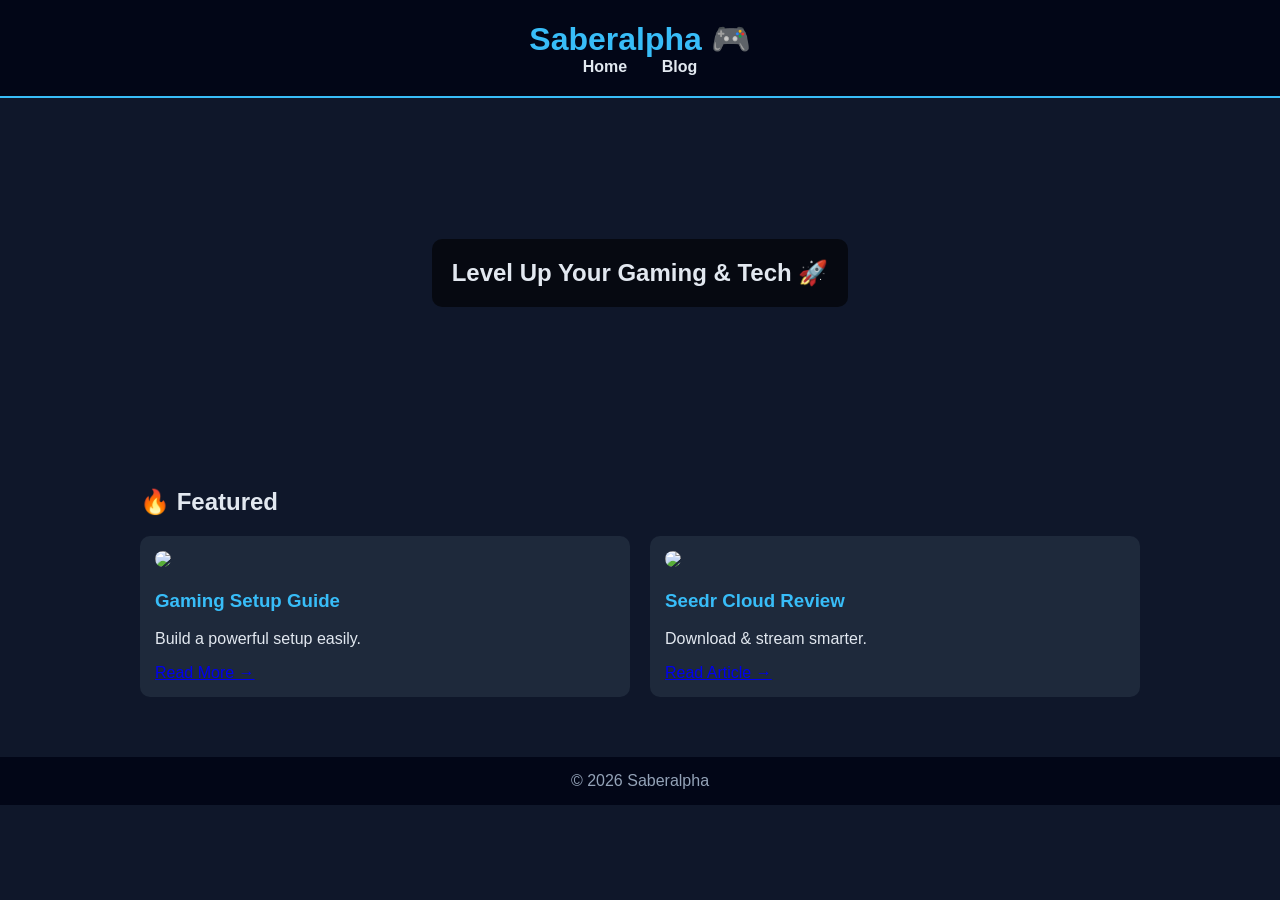
==== index.html @ d57da2e2 "Create index.html" ====
<!DOCTYPE html>
<html lang="en">
<head>
<meta charset="UTF-8">
<meta name="viewport" content="width=device-width, initial-scale=1.0">
<title>Saberalpha | Gaming & Tech</title>

<style>
body {margin:0;font-family:Arial;background:#0f172a;color:#e2e8f0;}
header {background:#020617;padding:20px;text-align:center;border-bottom:2px solid #38bdf8;}
header h1 {margin:0;color:#38bdf8;}
nav a {color:#e2e8f0;margin:0 15px;text-decoration:none;font-weight:bold;}
nav a:hover {color:#22c55e;}

.hero {
background:url('https://picsum.photos/1200/400?random=1') center/cover no-repeat;
height:350px;display:flex;align-items:center;justify-content:center;
}
.hero h2 {background:rgba(0,0,0,0.6);padding:20px;border-radius:10px;}

.container {max-width:1000px;margin:auto;padding:20px;}

.cards {display:grid;grid-template-columns:repeat(auto-fit,minmax(250px,1fr));gap:20px;}

.card {background:#1e293b;padding:15px;border-radius:10px;}
.card img {width:100%;border-radius:8px;}
.card h3 {color:#38bdf8;}

footer {text-align:center;padding:15px;background:#020617;margin-top:40px;color:#94a3b8;}
</style>
</head>

<body>

<header>
<h1>Saberalpha 🎮</h1>
<nav>
<a href="index.html">Home</a>
<a href="blogs.html">Blog</a>
</nav>
</header>

<section class="hero">
<h2>Level Up Your Gaming & Tech 🚀</h2>
</section>

<div class="container">

<h2>🔥 Featured</h2>

<div class="cards">

<div class="card">
<img src="https://picsum.photos/400/250?random=2">
<h3>Gaming Setup Guide</h3>
<p>Build a powerful setup easily.</p>
<a href="blogs.html">Read More →</a>
</div>

<div class="card">
<img src="https://picsum.photos/400/250?random=3">
<h3>Seedr Cloud Review</h3>
<p>Download & stream smarter.</p>
<a href="blogs.html">Read Article →</a>
</div>

</div>

</div>

<footer>
© 2026 Saberalpha
</footer>

</body>
</html>
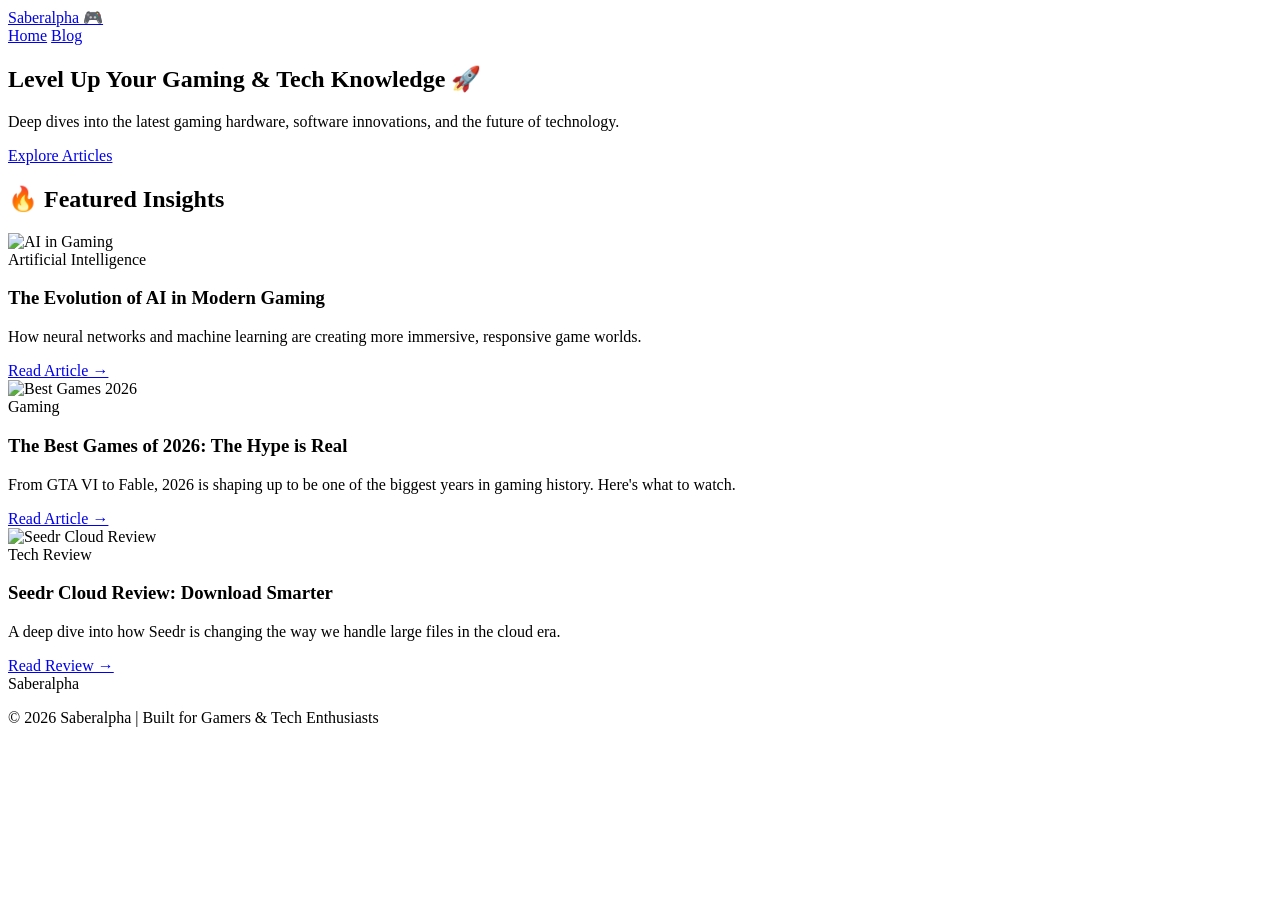
==== commit 96307dbc: "Update index.html" ====
--- a/index.html
+++ b/index.html
@@ -1,76 +1,90 @@
 <!DOCTYPE html>
 <html lang="en">
+
 <head>
-<meta charset="UTF-8">
-<meta name="viewport" content="width=device-width, initial-scale=1.0">
-<title>Saberalpha | Gaming & Tech</title>
-
-<style>
-body {margin:0;font-family:Arial;background:#0f172a;color:#e2e8f0;}
-header {background:#020617;padding:20px;text-align:center;border-bottom:2px solid #38bdf8;}
-header h1 {margin:0;color:#38bdf8;}
-nav a {color:#e2e8f0;margin:0 15px;text-decoration:none;font-weight:bold;}
-nav a:hover {color:#22c55e;}
-
-.hero {
-background:url('https://picsum.photos/1200/400?random=1') center/cover no-repeat;
-height:350px;display:flex;align-items:center;justify-content:center;
-}
-.hero h2 {background:rgba(0,0,0,0.6);padding:20px;border-radius:10px;}
-
-.container {max-width:1000px;margin:auto;padding:20px;}
-
-.cards {display:grid;grid-template-columns:repeat(auto-fit,minmax(250px,1fr));gap:20px;}
-
-.card {background:#1e293b;padding:15px;border-radius:10px;}
-.card img {width:100%;border-radius:8px;}
-.card h3 {color:#38bdf8;}
-
-footer {text-align:center;padding:15px;background:#020617;margin-top:40px;color:#94a3b8;}
-</style>
+    <meta charset="UTF-8">
+    <meta name="viewport" content="width=device-width, initial-scale=1.0">
+    <title>Saberalpha | Modern Gaming & Tech Insights</title>
+    <link rel="preconnect" href="https://fonts.googleapis.com">
+    <link rel="preconnect" href="https://fonts.gstatic.com" crossorigin>
+    <link href="https://fonts.googleapis.com/css2?family=Inter:wght@400;500;700;800&display=swap" rel="stylesheet">
+    <link rel="stylesheet" href="style.css">
 </head>
 
 <body>
 
-<header>
-<h1>Saberalpha 🎮</h1>
-<nav>
-<a href="index.html">Home</a>
-<a href="blogs.html">Blog</a>
-</nav>
-</header>
+    <header>
+        <div class="container">
+            <nav>
+                <a href="index.html" class="logo">Saberalpha 🎮</a>
+                <div class="nav-links">
+                    <a href="index.html">Home</a>
+                    <a href="blogs.html">Blog</a>
+                </div>
+            </nav>
+        </div>
+    </header>
 
-<section class="hero">
-<h2>Level Up Your Gaming & Tech 🚀</h2>
-</section>
+    <main>
+        <section class="hero">
+            <div class="container">
+                <h1>Level Up Your Gaming & Tech Knowledge 🚀</h1>
+                <p>Deep dives into the latest gaming hardware, software innovations, and the future of technology.</p>
+                <a href="blogs.html" class="btn">Explore Articles</a>
+            </div>
+        </section>
 
-<div class="container">
+        <section class="container">
+            <h2 class="section-title">🔥 Featured Insights</h2>
 
-<h2>🔥 Featured</h2>
+            <div class="cards">
 
-<div class="cards">
+                <article class="card">
+                    <img src="https://images.unsplash.com/photo-1542751371-adc38448a05e?auto=format&fit=crop&w=800&q=80"
+                        alt="AI in Gaming">
+                    <div class="card-content">
+                        <span class="card-tag">Artificial Intelligence</span>
+                        <h3>The Evolution of AI in Modern Gaming</h3>
+                        <p>How neural networks and machine learning are creating more immersive, responsive game worlds.
+                        </p>
+                        <a href="ai-in-gaming.html" class="read-more">Read Article →</a>
+                    </div>
+                </article>
 
-<div class="card">
-<img src="https://picsum.photos/400/250?random=2">
-<h3>Gaming Setup Guide</h3>
-<p>Build a powerful setup easily.</p>
-<a href="blogs.html">Read More →</a>
-</div>
+                <article class="card">
+                    <img src="https://images.unsplash.com/photo-1550745165-9bc0b252726f?auto=format&fit=crop&w=800&q=80"
+                        alt="Best Games 2026">
+                    <div class="card-content">
+                        <span class="card-tag">Gaming</span>
+                        <h3>The Best Games of 2026: The Hype is Real</h3>
+                        <p>From GTA VI to Fable, 2026 is shaping up to be one of the biggest years in gaming history.
+                            Here's what to watch.</p>
+                        <a href="anticipated-games-2026.html" class="read-more">Read Article →</a>
+                    </div>
+                </article>
 
-<div class="card">
-<img src="https://picsum.photos/400/250?random=3">
-<h3>Seedr Cloud Review</h3>
-<p>Download & stream smarter.</p>
-<a href="blogs.html">Read Article →</a>
-</div>
+                <article class="card">
+                    <img src="https://images.unsplash.com/photo-1544396821-4dd40b938ad3?auto=format&fit=crop&w=800&q=80"
+                        alt="Seedr Cloud Review">
+                    <div class="card-content">
+                        <span class="card-tag">Tech Review</span>
+                        <h3>Seedr Cloud Review: Download Smarter</h3>
+                        <p>A deep dive into how Seedr is changing the way we handle large files in the cloud era.</p>
+                        <a href="seedr.html" class="read-more">Read Review →</a>
+                    </div>
+                </article>
 
-</div>
+            </div>
+        </section>
+    </main>
 
-</div>
-
-<footer>
-© 2026 Saberalpha
-</footer>
+    <footer>
+        <div class="container">
+            <span class="footer-logo">Saberalpha</span>
+            <p>© 2026 Saberalpha | Built for Gamers & Tech Enthusiasts</p>
+        </div>
+    </footer>
 
 </body>
+
 </html>
